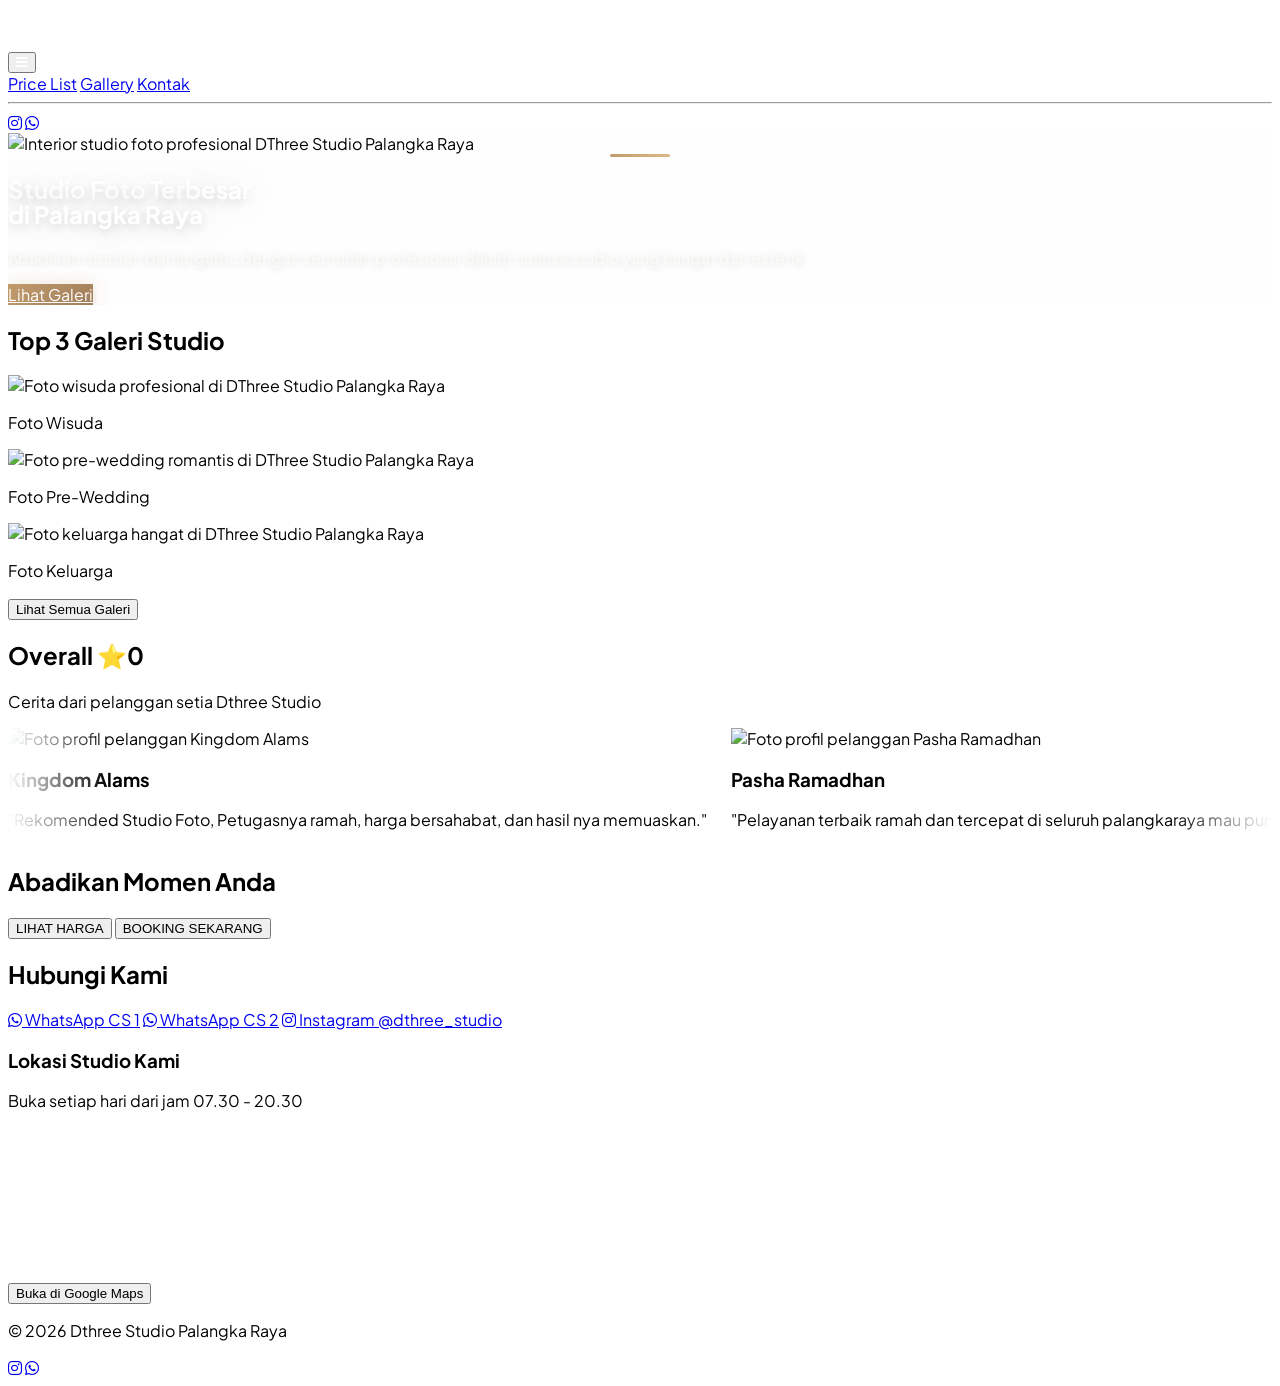
==== index.html @ 91a1ccda "Merge pull request #2 from HANN77/master Master" ====
<!--
        _     _            _____     _          _ _    
  /\  /(_) __| |_   _ _ __/__   \___| | ___ __ (_) | __
 / /_/ / |/ _` | | | | '_ \ / /\/ _ \ |/ / '_ \| | |/ /
/ __  /| | (_| | |_| | |_) / / |  __/   <| | | | |   < 
\/ /_/ |_|\__,_|\__,_| .__/\/   \___|_|\_\_| |_|_|_|\_\
                     |_|                               

                Dibuat oleh TeknikBaik
-->

<!DOCTYPE html>
<html lang="id" class="scroll-smooth">
<head>
    <meta charset="UTF-8">
    <meta name="viewport" content="width=device-width, initial-scale=1.0">
    <title>DThree Studio | Studio Foto Terbesar di Palangka Raya</title>
    <meta name="description" content="DThree Studio — studio foto terbesar di Palangka Raya. Jasa foto wisuda, pre-wedding, keluarga, dan dokumentasi acara profesional. Booking online sekarang!">
    <meta name="keywords" content="studio foto Palangka Raya, foto wisuda, pre-wedding, DThree Studio, jasa fotografi, studio foto profesional">
    <meta name="robots" content="index, follow">
    <link rel="canonical" href="https://dthreestudio.net/">

    <meta property="og:url" content="https://dthreestudio.net/">
    <meta property="og:type" content="website">
    <meta property="og:title" content="DThree Studio | Studio Foto Terbesar di Palangka Raya">
    <meta property="og:description" content="DThree Studio — studio foto terbesar di Palangka Raya. Jasa foto wisuda, pre-wedding, keluarga, dan dokumentasi acara profesional.">
    <meta property="og:image" content="https://dthreestudio.net/asset/banner.png">
    <meta property="og:locale" content="id_ID">

    <meta name="twitter:card" content="summary_large_image">
    <meta property="twitter:domain" content="dthreestudio.net">
    <meta property="twitter:url" content="https://dthreestudio.net/">
    <meta name="twitter:title" content="DThree Studio | Studio Foto Terbesar di Palangka Raya">
    <meta name="twitter:description" content="DThree Studio — studio foto terbesar di Palangka Raya. Jasa foto wisuda, pre-wedding, keluarga, dan dokumentasi acara profesional.">
    <meta name="twitter:image" content="https://dthreestudio.net/asset/banner.png">

    <meta name="theme-color" content="#634832">

    <!-- Preconnect for Performance -->
    <link rel="preconnect" href="https://cdnjs.cloudflare.com" crossorigin>
    <link rel="preconnect" href="https://fonts.googleapis.com" crossorigin>
    <link rel="preconnect" href="https://fonts.gstatic.com" crossorigin>

    <link rel="stylesheet" href="styleG.css">
    <link rel="stylesheet" href="https://cdnjs.cloudflare.com/ajax/libs/font-awesome/6.0.0/css/all.min.css">
    <link rel="stylesheet" href="style.css">
    <link rel="shortcut icon" href="asset/icont.jpg" type="image/x-icon">

    <!-- Structured Data: LocalBusiness -->
    <script type="application/ld+json">
    {
        "@context": "https://schema.org",
        "@type": "LocalBusiness",
        "name": "DThree Studio",
        "alternateName": "DThree Foto Studio",
        "description": "Studio foto terbesar di Palangka Raya. Jasa foto wisuda, pre-wedding, keluarga, dan dokumentasi acara profesional.",
        "url": "https://dthreestudio.net",
        "telephone": "+6281322699098",
        "image": "https://dthreestudio.net/asset/banner.png",
        "logo": "https://dthreestudio.net/asset/icont.jpg",
        "address": {
            "@type": "PostalAddress",
            "streetAddress": "Jalan Rajawali",
            "addressLocality": "Palangka Raya",
            "addressRegion": "Kalimantan Tengah",
            "addressCountry": "ID"
        },
        "geo": {
            "@type": "GeoCoordinates",
            "latitude": -2.1887494,
            "longitude": 113.8901679
        },
        "openingHoursSpecification": {
            "@type": "OpeningHoursSpecification",
            "dayOfWeek": ["Monday","Tuesday","Wednesday","Thursday","Friday","Saturday","Sunday"],
            "opens": "07:30",
            "closes": "20:30"
        },
        "aggregateRating": {
            "@type": "AggregateRating",
            "ratingValue": "4.8",
            "reviewCount": "150",
            "bestRating": "5"
        },
        "priceRange": "Rp 250.000 - Rp 4.250.000",
        "sameAs": [
            "https://instagram.com/dthree_studio"
        ]
    }
    </script>
</head>
<body class="bg-[#FDFBF7] text-[#4A3728]">
    <div id="menu-overlay" class="fixed inset-0 bg-black/20 backdrop-blur-sm z-40 hidden transition-opacity duration-300 opacity-0"></div>
    
    <!-- ── Premium Navigation ──────────────────── -->
    <header class="fixed w-full z-50 bg-transparent border-b border-white/10" id="main-header">
        <nav class="container mx-auto px-6 py-5 flex justify-between items-center" aria-label="Main navigation">
            <a href="/" class="text-2xl font-extrabold tracking-tighter drop-shadow-sm" style="color: #FFFFFF;" id="nav-logo">DTHREE STUDIO</a>
            
            <div class="hidden md:flex space-x-8 font-semibold" id="nav-links">
                <a href="pricelist" class="nav-link transition" style="color: #FFFFFF;">Price List</a>
                <a href="galeri" class="nav-link transition" style="color: #FFFFFF;">Gallery</a>
                <a href="#contact" class="nav-link transition" style="color: #FFFFFF;">Kontak</a>
            </div>

            <button id="menu-btn" class="md:hidden text-2xl focus:outline-none transition-transform duration-300" style="color: #FFFFFF;" aria-label="Toggle navigation menu">
                <i id="menu-icon" class="fa-solid fa-bars"></i>
            </button>
        </nav>

        <div id="mobile-menu" class="absolute top-full left-0 w-full bg-[#FDFBF7] border-t border-[#EADDCA] px-6 py-6 space-y-4 shadow-xl opacity-0 -translate-y-4 pointer-events-none transition-all duration-300 ease-in-out">
            <a href="pricelist" class="block font-semibold text-[#826A56] hover:text-[#634832] text-lg">Price List</a>
            <a href="galeri" class="block font-semibold text-[#826A56] hover:text-[#634832] text-lg">Gallery</a>
            <a href="#contact" class="block font-semibold text-[#826A56] hover:text-[#634832] text-lg">Kontak</a>
            <hr class="border-[#EADDCA]">
            <div class="flex space-x-4 pt-2">
                <a href="https://instagram.com/dthree_studio" target="_blank" rel="noopener noreferrer" class="text-[#826A56]" aria-label="Instagram DThree Studio"><i class="fa-brands fa-instagram text-xl"></i></a>
                <a href="https://wa.me/6281322699098" target="_blank" rel="noopener noreferrer" class="text-[#826A56]" aria-label="WhatsApp DThree Studio"><i class="fa-brands fa-whatsapp text-xl"></i></a>
            </div>
        </div>
    </header>

    <main>
    <!-- ── Premium Hero Section ──────────────────── -->
    <section class="hero-section relative h-screen flex items-center justify-center text-center text-white grain-overlay">
        <!-- Background Image -->
        <div class="absolute inset-0 z-0 overflow-hidden">
            <img src="https://images.unsplash.com/photo-1520390138845-fd2d229dd553?auto=format&fit=crop&q=80&w=2000" alt="Interior studio foto profesional DThree Studio Palangka Raya" class="hero-bg-img w-full h-full object-cover">
        </div>
        <!-- Cinematic Gradient Overlay -->
        <div class="hero-overlay absolute inset-0 z-[1]"></div>
        <!-- Vignette -->
        <div class="hero-vignette absolute inset-0 z-[1]"></div>
        
        <div class="hero-content relative z-10 px-6 max-w-4xl mx-auto">

            
            <!-- Gold accent line -->
            <div class="hero-accent mb-8"></div>
            
            <!-- Main heading — clear white text -->
            <h1 class="hero-title text-4xl sm:text-5xl md:text-7xl lg:text-8xl font-extrabold mb-6 uppercase tracking-tight hero-heading">
                Studio Foto Terbesar <br>di Palangka Raya
            </h1>
            
            <!-- Subtitle -->
            <p class="hero-subtitle text-base md:text-xl mb-10 max-w-2xl mx-auto hero-subtext">
                Abadikan momen berhargamu dengan sentuhan profesional dalam nuansa studio yang hangat dan estetik.
            </p>
            
            <!-- CTAs -->
            <div class="hero-ctas flex flex-col sm:flex-row gap-4 justify-center">
                <a href="#gallery" class="hero-cta-primary px-10 py-4 rounded-full font-bold text-sm uppercase tracking-wider">Lihat Galeri</a>
                <a href="pricelist" class="hero-cta-secondary px-10 py-4 rounded-full font-bold text-sm uppercase tracking-wider">Lihat Paket</a>
            </div>
        </div>

        <!-- Scroll indicator -->
        <div class="scroll-indicator flex flex-col items-center gap-2" style="position: absolute; bottom: 12px; left: 50%; transform: translateX(-50%); z-index: 10;">
            <span style="color: rgba(255,255,255,0.4); font-size: 10px; text-transform: uppercase; letter-spacing: 0.2em;">Scroll</span>
            <i class="fa-solid fa-chevron-down" style="color: rgba(255,255,255,0.4); font-size: 14px;"></i>
        </div>
    </section>

    <!-- ── Gallery Section ─────────────────────── -->
    <section id="gallery" class="py-24 container mx-auto px-6">
        <div class="text-center mb-16" data-animate="fade-up">
            <h2 class="text-3xl font-bold text-[#634832]">Top 3 Galeri Studio</h2>
            <div class="w-24 h-1 bg-[#C19A6B] mx-auto mt-4 section-divider"></div>
        </div>
        <div class="grid grid-cols-1 md:grid-cols-3 gap-8 mb-12" data-animate="stagger">
            <div class="gallery-card tilt-card group overflow-hidden rounded-2xl shadow-xl border-4 border-[#FDFBF7]">
                <img src="asset/Galeri1.jpg" alt="Foto wisuda profesional di DThree Studio Palangka Raya" class="w-full h-96 object-cover group-hover:scale-110 transition duration-700" loading="lazy" decoding="async">
                <div class="gallery-overlay"><span>Foto Wisuda</span></div>
                <div class="p-6 bg-white text-center">
                    <p class="font-bold text-[#634832]">Foto Wisuda</p>
                </div>
            </div>
            <div class="gallery-card tilt-card group overflow-hidden rounded-2xl shadow-xl border-4 border-[#FDFBF7]">
                <img src="asset/Galeri4.jpg" alt="Foto pre-wedding romantis di DThree Studio Palangka Raya" class="w-full h-96 object-cover group-hover:scale-110 transition duration-700" loading="lazy" decoding="async">
                <div class="gallery-overlay"><span>Foto Pre-Wedding</span></div>
                <div class="p-6 bg-white text-center">
                    <p class="font-bold text-[#634832]">Foto Pre-Wedding</p>
                </div>
            </div>
            <div class="gallery-card tilt-card group overflow-hidden rounded-2xl shadow-xl border-4 border-[#FDFBF7]">
                <img src="asset/Galeri5.jpg" alt="Foto keluarga hangat di DThree Studio Palangka Raya" class="w-full h-96 object-cover group-hover:scale-110 transition duration-700" loading="lazy" decoding="async">
                <div class="gallery-overlay"><span>Foto Keluarga</span></div>
                <div class="p-6 bg-white text-center">
                    <p class="font-bold text-[#634832]">Foto Keluarga</p>
                </div>
            </div>
        </div>
        <div class="text-center" data-animate="scale">
            <a href="galeri">
            <button class="magnetic-btn bg-transparent border-2 border-[#826A56] text-[#826A56] px-12 py-3 rounded-full font-bold hover:bg-[#826A56] hover:text-white transition">Lihat Semua Galeri</button>
            </a>
        </div>
    </section>

    <!-- ── Testimonials Section ────────────────── -->
    <section class="bg-[#F5EFE6] py-24">
        <div class="container mx-auto px-6">
            <div class="text-center mb-16" data-animate="fade-up">
                <h2 class="text-5xl font-extrabold text-[#634832] mb-2">Overall ⭐<span data-counter="4.8">0</span></h2>
                <p class="text-[#826A56] font-medium italic">Cerita dari pelanggan setia Dthree Studio</p>
            </div>
            <div class="testimonial-container">
                <div class="testimonial-track">
                    <div class="bg-white p-6 rounded-2xl shadow-sm border-b-4 border-[#C19A6B]" style="min-width: 280px;">
                        <img src="asset/default.png" alt="Foto profil pelanggan Kingdom Alams" class="w-16 h-16 rounded-full mx-auto mb-4 border-2 border-[#EADDCA]" loading="lazy" decoding="async">
                        <h3 class="font-bold text-center text-[#634832] text-sm">Kingdom Alams</h3>
                        <p class="text-xs text-[#826A56] text-center italic mt-2">"Rekomended Studio Foto, Petugasnya ramah, harga bersahabat, dan hasil nya memuaskan."</p>
                    </div>
                    <div class="bg-white p-6 rounded-2xl shadow-sm border-b-4 border-[#C19A6B]" style="min-width: 280px;">
                        <img src="asset/default.png" alt="Foto profil pelanggan Pasha Ramadhan" class="w-16 h-16 rounded-full mx-auto mb-4 border-2 border-[#EADDCA]" loading="lazy" decoding="async">
                        <h3 class="font-bold text-center text-[#634832] text-sm">Pasha Ramadhan</h3>
                        <p class="text-xs text-[#826A56] text-center italic mt-2">"Pelayanan terbaik ramah dan tercepat di seluruh palangkaraya mau pun di luar kota"</p>
                    </div>
                    <div class="bg-white p-6 rounded-2xl shadow-sm border-b-4 border-[#C19A6B]" style="min-width: 280px;">
                        <img src="asset/default.png" alt="Foto profil pelanggan Bobby Rahmansyah" class="w-16 h-16 rounded-full mx-auto mb-4 border-2 border-[#EADDCA]" loading="lazy" decoding="async">
                        <h3 class="font-bold text-center text-[#634832] text-sm">Bobby Rahmansyah</h3>
                        <p class="text-xs text-[#826A56] text-center italic mt-2">"Pelayanannya bagus, hasil bagus dan cepat "</p>
                    </div>
                    <div class="bg-white p-6 rounded-2xl shadow-sm border-b-4 border-[#C19A6B]" style="min-width: 280px;">
                        <img src="asset/default.png" alt="Foto profil pelanggan Yulika Kristiana" class="w-16 h-16 rounded-full mx-auto mb-4 border-2 border-[#EADDCA]" loading="lazy" decoding="async">
                        <h3 class="font-bold text-center text-[#634832] text-sm">Yulika Kristiana</h3>
                        <p class="text-xs text-[#826A56] text-center italic mt-2">"Good banget, nikahan sama prewedding disini jadi aman"</p>
                    </div>
                    <div class="bg-white p-6 rounded-2xl shadow-sm border-b-4 border-[#C19A6B]" style="min-width: 280px;">
                        <img src="asset/default.png" alt="Foto profil pelanggan Yusmice Hatniaty" class="w-16 h-16 rounded-full mx-auto mb-4 border-2 border-[#EADDCA]" loading="lazy" decoding="async">
                        <h3 class="font-bold text-center text-[#634832] text-sm">Yusmice Hatniaty</h3>
                        <p class="text-xs text-[#826A56] text-center italic mt-2">"Pelayanan cepat, harga murah, ramah lagi"</p>
                    </div>
                </div>
            </div>
        </div>
    </section>

    <!-- ── CTA Section ─────────────────────────── -->
    <section id="price" class="py-24 text-center bg-white">
        <h2 class="text-3xl font-bold text-[#634832] mb-8 uppercase tracking-widest" data-animate="fade-up">Abadikan Momen Anda</h2>
        <div class="flex flex-wrap justify-center gap-6" data-animate="stagger">
            <a href="pricelist"><button class="magnetic-btn bg-[#F5EFE6] text-[#634832] px-12 py-5 rounded-full font-extrabold hover:bg-[#EADDCA] transition shadow-md">LIHAT HARGA</button></a>
            <a href="booking"><button class="magnetic-btn bg-[#634832] text-white px-12 py-5 rounded-full font-extrabold hover:bg-[#4A3728] shadow-xl shadow-stone-200 transition tracking-wider">BOOKING SEKARANG</button></a>
        </div>
    </section>

    <!-- ── Contact Section ─────────────────────── -->
    <section id="contact" class="py-24 bg-[#FDFBF7]">
    <div class="container mx-auto px-6 grid grid-cols-1 md:grid-cols-2 gap-16 items-center">
        
        <div data-animate="slide-left">
            <h2 class="text-4xl font-extrabold text-[#634832] mb-8">Hubungi Kami</h2>
            <div class="space-y-6">
                <a href="https://wa.me/6281322699098" target="_blank" rel="noopener noreferrer" class="magnetic-btn flex items-center space-x-6 bg-[#25D366] text-white p-5 rounded-2xl hover:scale-105 transition transform" aria-label="Chat WhatsApp CS 1">
                    <i class="fa-brands fa-whatsapp text-3xl"></i>
                    <span class="font-bold text-xl">WhatsApp CS 1</span>
                </a>
                <a href="https://wa.me/6282352059520" target="_blank" rel="noopener noreferrer" class="magnetic-btn flex items-center space-x-6 bg-[#25D366] text-white p-5 rounded-2xl hover:scale-105 transition transform" aria-label="Chat WhatsApp CS 2">
                    <i class="fa-brands fa-whatsapp text-3xl"></i>
                    <span class="font-bold text-xl">WhatsApp CS 2</span>
                </a>
                <a href="https://instagram.com/dthree_studio" target="_blank" rel="noopener noreferrer" class="magnetic-btn flex items-center space-x-6 bg-gradient-to-r from-[#833ab4] via-[#fd1d1d] to-[#fcb045] text-white p-5 rounded-2xl hover:scale-105 transition transform" aria-label="Instagram DThree Studio">
                    <i class="fa-brands fa-instagram text-3xl"></i>
                    <span class="font-bold text-xl">Instagram @dthree_studio</span>
                </a>
            </div>
        </div>

        <div data-animate="slide-right">
            <div class="mb-6 text-center md:text-left">
                <h3 class="text-2xl font-extrabold text-[#634832] mb-1">Lokasi Studio Kami</h3>
                <p class="text-[#826A56] font-medium italic">Buka setiap hari dari jam 07.30 - 20.30</p>
            </div>
            <div class="h-80 rounded-3xl overflow-hidden shadow-2xl border-8 border-white">
                <iframe 
                    src="https://www.google.com/maps/embed/v1/place?key=AIzaSyB2NIWI3Tv9iDPrlnowr_0ZqZWoAQydKJU&q=DTHREE%20FOTO%20STUDIO%2C%20Jalan%20Rajawali%2C%20Palangka%2C%20Palangka%20Raya%20City%2C%20Central%20Kalimantan%2C%20Indonesia&maptype=roadmap" 
                    width="100%" height="100%" style="border:0;" allowfullscreen="" loading="lazy" title="Lokasi DThree Studio di Google Maps">
                </iframe>
            </div>
            <div class="flex flex-col md:flex-row gap-4 m-4 justify-center">
            <a href="https://www.google.com/maps/place/DTHREE+FOTO+STUDIO/@-2.193813,113.8972622,14z/data=!4m6!3m5!1s0x2dfcb3dfa2ff51e5:0x1d5aa275e554c420!8m2!3d-2.1887494!4d113.8901679!16s%2Fg%2F11qqgb0fd6?entry=ttu&g_ep=EgoyMDI2MDIwNC4wIKXMDSoASAFQAw%3D%3D" target="_blank" rel="noopener noreferrer"><button class="magnetic-btn bg-[#634832] text-white px-10 py-4 rounded-full font-extrabold hover:bg-[#4A3728] shadow-xl shadow-stone-200 transition tracking-wider w-full md:w-auto uppercase text-center">Buka di Google Maps</button></a>
            </div>
        </div>

    </div>
    </section>
    </main>

    <!-- ── Footer ──────────────────────────────── -->
    <footer class="py-12 border-t border-[#EADDCA] bg-white">
        <div class="container mx-auto px-6 flex flex-col md:flex-row justify-between items-center space-y-6 md:space-y-0 text-[#826A56]">
            <p class="font-bold tracking-widest text-sm uppercase">© 2026 Dthree Studio Palangka Raya</p>
            <div class="flex space-x-8">
                <a href="https://instagram.com/dthree_studio" target="_blank" rel="noopener noreferrer" class="hover:text-[#634832] text-2xl transition" aria-label="Instagram"><i class="fa-brands fa-instagram"></i></a>
                <a href="https://wa.me/6281322699098" target="_blank" rel="noopener noreferrer" class="hover:text-[#25D366] text-2xl transition" aria-label="WhatsApp"><i class="fa-brands fa-whatsapp"></i></a>
            </div>
        </div>
    </footer>

    <!-- ── Scripts ─────────────────────────────── -->
    <script src="script.js"></script>
    <script src="https://cdnjs.cloudflare.com/ajax/libs/gsap/3.12.5/gsap.min.js"></script>
    <script src="https://cdnjs.cloudflare.com/ajax/libs/gsap/3.12.5/ScrollTrigger.min.js"></script>
    <script src="animations.js?v=2"></script>
</body>
</html>
---- style.css ----
@import url('https://fonts.googleapis.com/css2?family=Plus+Jakarta+Sans:wght@300;400;600;800&display=swap');
body { font-family: 'Plus Jakarta Sans', sans-serif; }

/* ── Masonry Layout ─────────────────────────── */
.masonry-grid {
    column-count: 2;
    column-gap: 1rem;
}
@media (min-width: 768px) {
    .masonry-grid { column-count: 3; }
}
.masonry-item {
    break-inside: avoid;
    margin-bottom: 1rem;
}

/* ── Form Styles ────────────────────────────── */
input, select, textarea { 
    background-color: #FDFBF7 !important;
    border: 1px solid #EADDCA !important;
}
input:focus, select:focus, textarea:focus {
    outline: none !important;
    border-color: #634832 !important;
    box-shadow: 0 0 0 3px rgba(99, 72, 50, 0.1);
}

/* ── Lightbox ───────────────────────────────── */
#lightbox-img {
    transition: transform 0.3s ease, opacity 0.3s ease;
}
.zoom-active { cursor: zoom-out !important; transform: scale(1.8) !important; }
.no-scrollbar::-webkit-scrollbar { display: none; }
.no-scrollbar { -ms-overflow-style: none; scrollbar-width: none; }

/* ── Active Card ────────────────────────────── */
.active-card {
    border-color: #634832 !important;
    background-color: #FDFBF7 !important;
    box-shadow: 0 20px 25px -5px rgba(99, 72, 50, 0.1), 0 10px 10px -5px rgba(99, 72, 50, 0.04);
}
.scroll-container-wrapper {
    padding-top: 20px; 
    margin-top: -20px;
}
.snap-center {
    transition: all 0.4s cubic-bezier(0.4, 0, 0.2, 1);
}

/* ══════════════════════════════════════════════
   PREMIUM DESIGN SYSTEM — Lightweight Edition
   ══════════════════════════════════════════════ */

/* ── Scroll Progress Bar ────────────────────── */
.scroll-progress {
    position: fixed;
    top: 0;
    left: 0;
    width: 100%;
    height: 3px;
    background: linear-gradient(90deg, #C19A6B, #8B6914, #C19A6B);
    transform-origin: left;
    transform: scaleX(0);
    z-index: 9999;
}

/* ── Premium Navbar ─────────────────────────── */
header {
    transition: transform 0.45s cubic-bezier(0.4, 0, 0.2, 1),
                background-color 0.4s ease;
}

.nav-scrolled {
    background-color: rgba(253, 251, 247, 0.85) !important;
    box-shadow: 0 4px 30px rgba(99, 72, 50, 0.08);
    backdrop-filter: blur(20px) saturate(180%);
    -webkit-backdrop-filter: blur(20px) saturate(180%);
}



/* Smooth nav link underline */
.nav-link {
    position: relative;
    padding-bottom: 2px;
}
.nav-link::after {
    content: '';
    position: absolute;
    bottom: -4px;
    left: 50%;
    width: 0;
    height: 2px;
    background: linear-gradient(90deg, #C19A6B, #634832);
    transition: width 0.35s cubic-bezier(0.4, 0, 0.2, 1), left 0.35s cubic-bezier(0.4, 0, 0.2, 1);
    border-radius: 1px;
}
.nav-link:hover::after,
.nav-link.active::after {
    width: 100%;
    left: 0;
}

/* ── Premium Hero Section ───────────────────── */
.hero-section {
    overflow: hidden;
    position: relative;
}

.hero-bg-img {
    will-change: transform;
    transition: transform 0.1s linear;
}

/* Dark immersive overlay with vignette */
.hero-overlay {
    background: linear-gradient(
        180deg,
        rgba(26, 21, 18, 0.35) 0%,
        rgba(74, 55, 40, 0.5) 40%,
        rgba(74, 55, 40, 0.65) 70%,
        rgba(26, 21, 18, 0.8) 100%
    );
}

/* Radial vignette for cinematic feel */
.hero-vignette {
    background: radial-gradient(
        ellipse at center,
        transparent 40%,
        rgba(0, 0, 0, 0.4) 100%
    );
}

/* Hero text — large, clear, white with subtle shadow */
.hero-title {
    color: #FFFFFF;
    text-shadow: 0 2px 40px rgba(0, 0, 0, 0.3),
                 0 4px 12px rgba(0, 0, 0, 0.15);
    line-height: 1.05;
}

/* Decorative gold accent line */
.hero-accent {
    width: 60px;
    height: 3px;
    background: linear-gradient(90deg, #C19A6B, #DEB887);
    border-radius: 2px;
    margin: 0 auto;
}

/* Hero subtitle */
.hero-subtitle {
    color: rgba(253, 251, 247, 0.85);
    text-shadow: 0 1px 8px rgba(0, 0, 0, 0.2);
}

/* Hero CTA buttons */
.hero-cta-primary {
    background: linear-gradient(135deg, #C19A6B 0%, #A07D5A 100%);
    color: #FFF;
    border: none;
    box-shadow: 0 4px 20px rgba(193, 154, 107, 0.4);
    transition: all 0.3s ease;
}
.hero-cta-primary:hover {
    background: linear-gradient(135deg, #D4A96A 0%, #B8925A 100%);
    box-shadow: 0 6px 28px rgba(193, 154, 107, 0.55);
    transform: translateY(-2px);
}
.hero-cta-secondary {
    background: rgba(255, 255, 255, 0.12);
    color: #FFFFFF;
    border: 1.5px solid rgba(255, 255, 255, 0.3);
    backdrop-filter: blur(8px);
    -webkit-backdrop-filter: blur(8px);
    transition: all 0.3s ease;
}
.hero-cta-secondary:hover {
    background: rgba(255, 255, 255, 0.22);
    border-color: rgba(255, 255, 255, 0.5);
    transform: translateY(-2px);
}

/* Grain Texture — lightweight SVG data URI */
.grain-overlay::after {
    content: '';
    position: absolute;
    inset: 0;
    z-index: 2;
    opacity: 0.03;
    pointer-events: none;
    background-image: url("data:image/svg+xml,%3Csvg viewBox='0 0 200 200' xmlns='http://www.w3.org/2000/svg'%3E%3Cfilter id='n'%3E%3CfeTurbulence type='fractalNoise' baseFrequency='0.85' numOctaves='3' stitchTiles='stitch'/%3E%3C/filter%3E%3Crect width='100%25' height='100%25' filter='url(%23n)'/%3E%3C/svg%3E");
    mix-blend-mode: overlay;
}

/* Scroll indicator bounce */
.scroll-indicator {
    animation: bounce-gentle 2s ease-in-out infinite;
}

@keyframes bounce-gentle {
    0%, 100% { transform: translateY(0); opacity: 0.6; }
    50% { transform: translateY(8px); opacity: 1; }
}

/* ── Section Divider Line ───────────────────── */
.section-divider {
    transform-origin: center;
}

/* ── Button Hover Enhancement ───────────────── */
.magnetic-btn {
    display: inline-block;
    transition: transform 0.3s ease, box-shadow 0.3s ease;
}
.magnetic-btn:hover {
    transform: translateY(-2px);
    box-shadow: 0 12px 28px rgba(99, 72, 50, 0.12);
}

/* ── Testimonial Carousel ───────────────────── */
.testimonial-container {
    overflow: hidden;
    mask-image: linear-gradient(to right, transparent 0%, black 8%, black 92%, transparent 100%);
    -webkit-mask-image: linear-gradient(to right, transparent 0%, black 8%, black 92%, transparent 100%);
}

.testimonial-track {
    display: flex;
    gap: 1.5rem;
    will-change: transform;
}

.testimonial-track > div {
    flex-shrink: 0;
}

/* ── Gallery Hover Overlay ──────────────────── */
.gallery-card {
    position: relative;
    overflow: hidden;
}
.gallery-card .gallery-overlay {
    position: absolute;
    inset: 0;
    background: linear-gradient(to top, rgba(74, 55, 40, 0.7) 0%, transparent 50%);
    opacity: 0;
    transition: opacity 0.4s ease;
    display: flex;
    align-items: flex-end;
    padding: 1.5rem;
    border-radius: inherit;
}
.gallery-card:hover .gallery-overlay {
    opacity: 1;
}
.gallery-card .gallery-overlay span {
    color: white;
    font-weight: 700;
    font-size: 0.875rem;
    letter-spacing: 0.05em;
    text-transform: uppercase;
    transform: translateY(8px);
    transition: transform 0.35s ease;
}
.gallery-card:hover .gallery-overlay span {
    transform: translateY(0);
}

/* Body is always visible — no opacity animation needed */

/* ── Reduced Motion Preferences ─────────────── */
@media (prefers-reduced-motion: reduce) {
    *, *::before, *::after {
        animation-duration: 0.01ms !important;
        animation-iteration-count: 1 !important;
        transition-duration: 0.01ms !important;
        scroll-behavior: auto !important;
    }
    .scroll-progress {
        display: none !important;
    }
    body {
        opacity: 1 !important;
    }
}
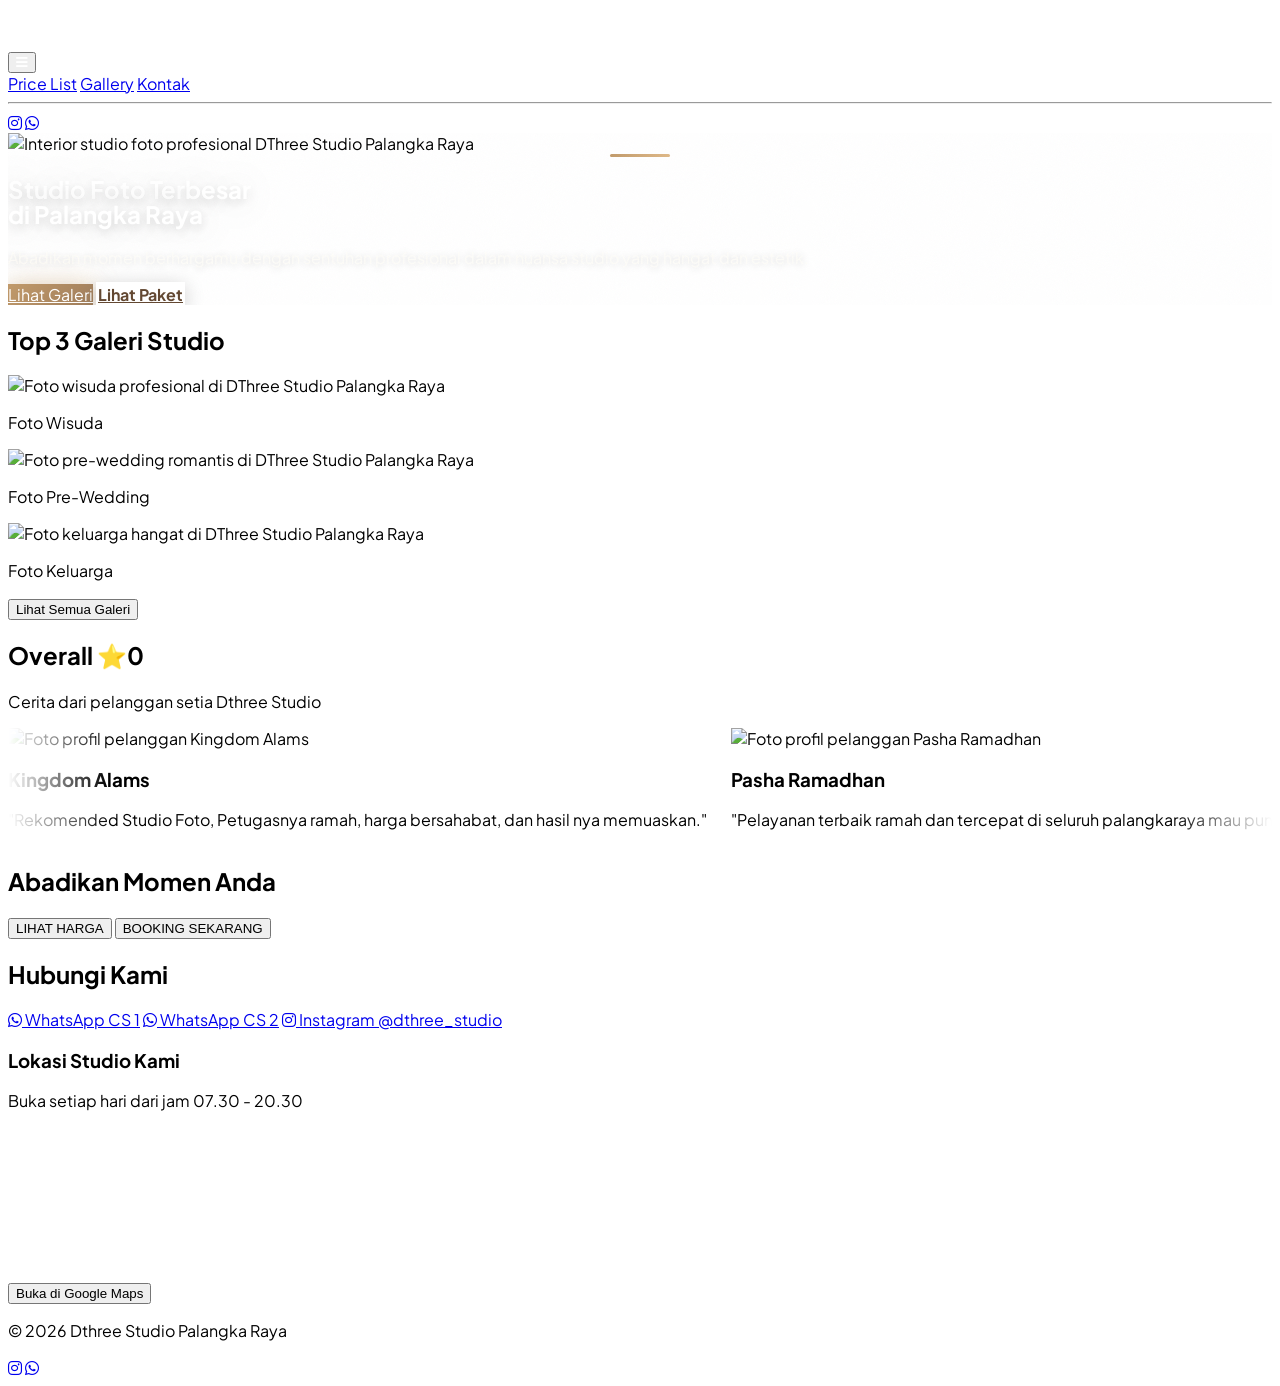
==== commit dd615891: "Updated UI & Licensing" ====
--- a/index.html
+++ b/index.html
@@ -14,7 +14,7 @@
 <head>
     <meta charset="UTF-8">
     <meta name="viewport" content="width=device-width, initial-scale=1.0">
-    <title>DThree Studio | Studio Foto Terbesar di Palangka Raya</title>
+    <title>DThree Studio | Studio Foto di Palangka Raya</title>
     <meta name="description" content="DThree Studio — studio foto terbesar di Palangka Raya. Jasa foto wisuda, pre-wedding, keluarga, dan dokumentasi acara profesional. Booking online sekarang!">
     <meta name="keywords" content="studio foto Palangka Raya, foto wisuda, pre-wedding, DThree Studio, jasa fotografi, studio foto profesional">
     <meta name="robots" content="index, follow">
@@ -22,7 +22,7 @@
 
     <meta property="og:url" content="https://dthreestudio.net/">
     <meta property="og:type" content="website">
-    <meta property="og:title" content="DThree Studio | Studio Foto Terbesar di Palangka Raya">
+    <meta property="og:title" content="DThree Studio | Studio Foto di Palangka Raya">
     <meta property="og:description" content="DThree Studio — studio foto terbesar di Palangka Raya. Jasa foto wisuda, pre-wedding, keluarga, dan dokumentasi acara profesional.">
     <meta property="og:image" content="https://dthreestudio.net/asset/banner.png">
     <meta property="og:locale" content="id_ID">
@@ -30,7 +30,7 @@
     <meta name="twitter:card" content="summary_large_image">
     <meta property="twitter:domain" content="dthreestudio.net">
     <meta property="twitter:url" content="https://dthreestudio.net/">
-    <meta name="twitter:title" content="DThree Studio | Studio Foto Terbesar di Palangka Raya">
+    <meta name="twitter:title" content="DThree Studio | Studio Foto di Palangka Raya">
     <meta name="twitter:description" content="DThree Studio — studio foto terbesar di Palangka Raya. Jasa foto wisuda, pre-wedding, keluarga, dan dokumentasi acara profesional.">
     <meta name="twitter:image" content="https://dthreestudio.net/asset/banner.png">
 
@@ -144,12 +144,12 @@
             </h1>
             
             <!-- Subtitle -->
-            <p class="hero-subtitle text-base md:text-xl mb-10 max-w-2xl mx-auto hero-subtext">
+            <p class="hero-subtitle text-base md:text-xl mb-10 max-w-2xl mb-8 mx-auto hero-subtext">
                 Abadikan momen berhargamu dengan sentuhan profesional dalam nuansa studio yang hangat dan estetik.
             </p>
             
             <!-- CTAs -->
-            <div class="hero-ctas flex flex-col sm:flex-row gap-4 justify-center">
+            <div class="hero-ctas flex flex-col sm:flex-row gap-4 justify-center md:mt-14">
                 <a href="#gallery" class="hero-cta-primary px-10 py-4 rounded-full font-bold text-sm uppercase tracking-wider">Lihat Galeri</a>
                 <a href="pricelist" class="hero-cta-secondary px-10 py-4 rounded-full font-bold text-sm uppercase tracking-wider">Lihat Paket</a>
             </div>
--- a/style.css
+++ b/style.css
@@ -160,26 +160,35 @@
     background: linear-gradient(135deg, #C19A6B 0%, #A07D5A 100%);
     color: #FFF;
     border: none;
-    box-shadow: 0 4px 20px rgba(193, 154, 107, 0.4);
+    box-shadow: 0 4px 20px rgba(193, 154, 107, 0.4), 0 0 30px rgba(193, 154, 107, 0.3);
     transition: all 0.3s ease;
+    z-index: 20;
+    position: relative;
+    opacity: 1;
 }
 .hero-cta-primary:hover {
     background: linear-gradient(135deg, #D4A96A 0%, #B8925A 100%);
-    box-shadow: 0 6px 28px rgba(193, 154, 107, 0.55);
+    box-shadow: 0 6px 28px rgba(193, 154, 107, 0.55), 0 0 40px rgba(193, 154, 107, 0.4);
     transform: translateY(-2px);
 }
 .hero-cta-secondary {
-    background: rgba(255, 255, 255, 0.12);
-    color: #FFFFFF;
-    border: 1.5px solid rgba(255, 255, 255, 0.3);
+    background: rgba(255, 255, 255, 0.95);
+    color: #634832;
+    border: 2px solid #FFFFFF;
     backdrop-filter: blur(8px);
     -webkit-backdrop-filter: blur(8px);
     transition: all 0.3s ease;
+    box-shadow: 0 4px 20px rgba(0, 0, 0, 0.2), 0 0 30px rgba(255, 255, 255, 0.2);
+    z-index: 20;
+    position: relative;
+    font-weight: 700;
+    opacity: 1;
 }
 .hero-cta-secondary:hover {
-    background: rgba(255, 255, 255, 0.22);
-    border-color: rgba(255, 255, 255, 0.5);
+    background: rgba(255, 255, 255, 1);
+    border-color: #FFFFFF;
     transform: translateY(-2px);
+    box-shadow: 0 6px 28px rgba(0, 0, 0, 0.3), 0 0 40px rgba(255, 255, 255, 0.3);
 }
 
 /* Grain Texture — lightweight SVG data URI */
